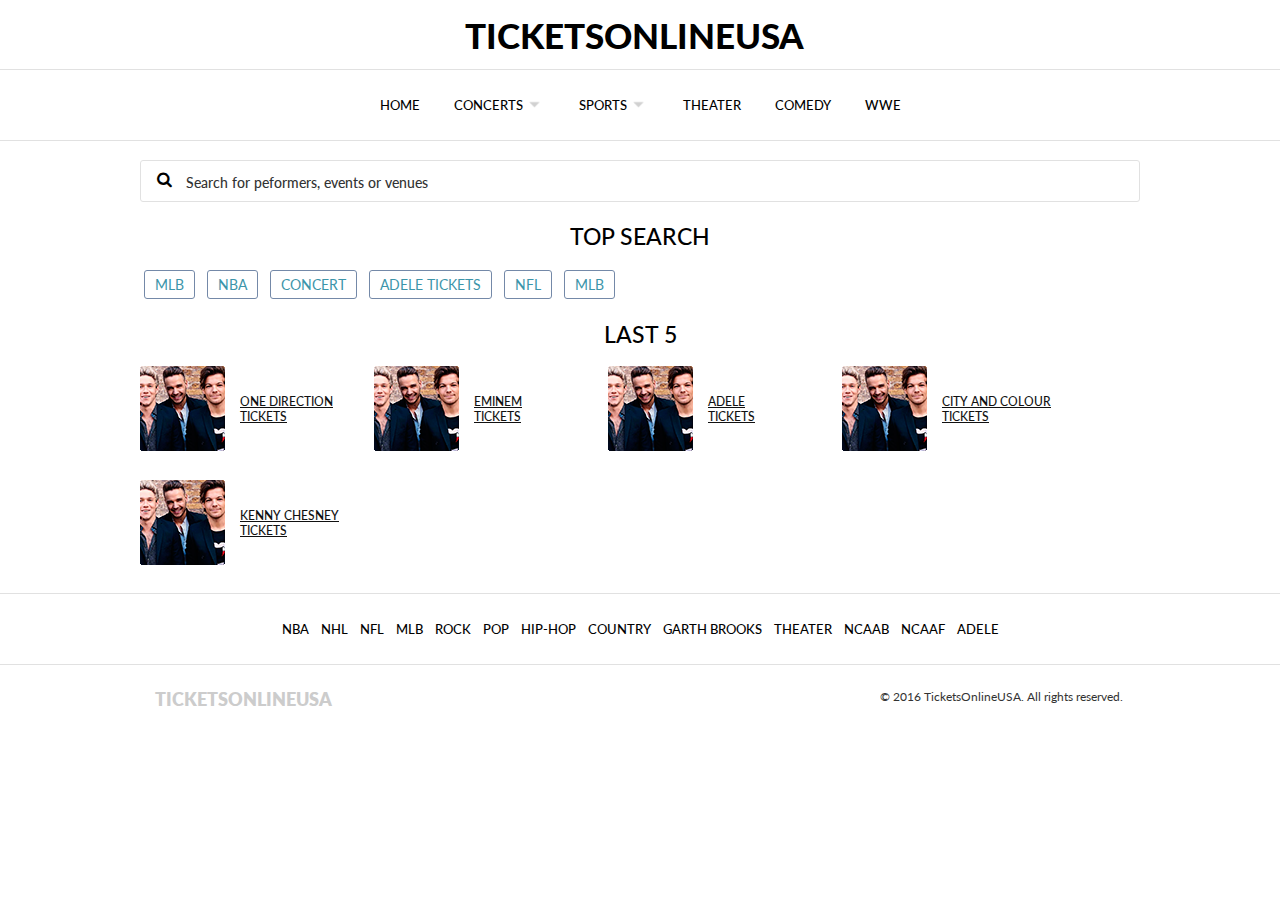
==== index.html @ 63f8dc16 "Add files via upload" ====
<!DOCTYPE html>
<html>
    <head>
        <meta charset="utf-8">
        <link href="css/style.css" rel="stylesheet">
        <link href='http://fonts.googleapis.com/css?family=Lato&subset=latin,latin-ext' rel='stylesheet'>
        <link rel="stylesheet" href="https://maxcdn.bootstrapcdn.com/font-awesome/4.5.0/css/font-awesome.min.css">

    </head>

    <body>
        <header>
            <div class="wrapper">
                <a href="http://some.domain.name/index" id="logo">ticketsonlineusa</a>
            </div>

            <div id="frame">
                <div class="wrapper">
                    <nav>
                        <a href="http://some.domain.name/home">home</a>
                        <a href="http://some.domain.name/concerts" id="concerts">concerts</a>
                        <a href="http://some.domain.name/sports" id="sports">sports</a>
                        <a href="http://some.domain.name/theater">theater</a>
                        <a href="http://some.domain.name/comedy">comedy</a>
                        <a href="http://some.domain.name/wwe">wwe</a>
                    </nav>
                </div>
            </div>
        </header>

        <div class="wrapper">
            <div class="searchbox">
                <span class="icon"><i class="fa fa-search"></i></span>
                <input type="search" id="search" placeholder="Search for peformers, events or venues"/>
            </div>

             <div class="top_search">
                 <p>top search</p>
                 <a href="http://some.domain.name/mlb">mlb</a>
                 <a href="http://some.domain.name/nba">nba</a>
                 <a href="http://some.domain.name/concert">concert</a>
                 <a href="http://some.domain.name/adele_tickets">adele tickets</a>
                 <a href="http://some.domain.name/nfl">nfl</a>
                 <a href="http://some.domain.name/mlb">mlb</a>
             </div>

             <div class="last_five">
                 <p>last 5</p>
                 <br/>

                 <div class="performer" onclick="location.href='http://some.domain.name/performer';">
                     <div class="performer-img"><img src="images/performer.png"></div>
                     <div class="performer-text">
                         <div class="performer-name">one direction tickets</div>
                     </div>
                 </div>

                 <div class="performer" onclick="location.href='http://some.domain.name/performer';">
                     <div class="performer-img"><img src="images/performer.png"></div>
                     <div class="performer-text">
                         <div class="performer-name">eminem<br/>tickets</div>
                     </div>
                 </div>

                 <div class="performer" onclick="location.href='http://some.domain.name/performer';">
                     <div class="performer-img"><img src="images/performer.png"></div>
                     <div class="performer-text">
                         <div class="performer-name">adele<br/>tickets</div>
                     </div>
                 </div>

                 <div class="performer" onclick="location.href='http://some.domain.name/performer';">
                     <div class="performer-img"><img src="images/performer.png"></div>
                     <div class="performer-text">
                         <div class="performer-name">city and colour tickets</div>
                     </div>
                 </div>

                 <div class="performer" onclick="location.href='http://some.domain.name/performer';">
                     <div class="performer-img"><img src="images/performer.png"></div>
                     <div class="performer-text">
                         <div class="performer-name">kenny chesney tickets</div>
                     </div>
                 </div>
             </div>

        </div>

        <footer>
            <div id="frame">
                <div class="wrapper">
                    <nav>
                        <a href="http://some.domain.name/nba">nba</a>
                        <a href="http://some.domain.name/nhl">nhl</a>
                        <a href="http://some.domain.name/nfl">nfl</a>
                        <a href="http://some.domain.name/mlb">mlb</a>
                        <a href="http://some.domain.name/rock">rock</a>
                        <a href="http://some.domain.name/pop">pop</a>
                        <a href="http://some.domain.name/hip-hop">hip-hop</a>
                        <a href="http://some.domain.name/country">country</a>
                        <a href="http://some.domain.name/garth_brooks">garth brooks</a>
                        <a href="http://some.domain.name/theater">theater</a>
                        <a href="http://some.domain.name/ncaab">ncaab</a>
                        <a href="http://some.domain.name/ncaaf">ncaaf</a>
                        <a href="http://some.domain.name/adele">adele</a>
                    </nav>
                </div>
            </div>

            <div class="wrapper">
                <a href="http://some.domain.name/index" id="logo">ticketsonlineusa</a>
                <p id="rights">© 2016 TicketsOnlineUSA. All rights reserved.</p>
            </div>
        </footer>
    </body>
</html>
---- css/style.css ----
*{
  margin: 0;
  outline: none;
  padding: 0;
}

.wrapper{
  margin: 0 auto;
  width: 1000px;
}

#frame{
  background-color: white;
  height: 70px;
  margin: 0 auto;
  outline: 1px solid #e1e1e1;
  overflow: hidden;
}

#logo{
  font-family: Lato;
  text-transform: uppercase;
}

nav{
  height: 70px;
  text-align: center;
}

a{
  color: #000;
  font-family: Lato;
  font-size: 13px;
  font-weight: 500;
  line-height: 70px;
  margin: 0 15px;
  text-decoration: none;
  text-transform: uppercase;
}

a:active,
a:focus,
a:hover{
  color: #39c;
  outline: 0;
  transition: color .2s linear;
}

header #logo{
  color: #000;
  display: block;
  font-size: 35px;
  font-weight: 900;
  margin: 0 auto;
  width: 350px;
}

#concerts::after,
#sports::after{
  background: url(../images/arrow.png) center no-repeat;
  content: '';
  display: inline-block;
  height: 11px;
  opacity: .4;
  position: relative;
  transform: scale(.5);
  width: 22px;
}

#concerts:active::after,
#concerts:hover::after,
#concerts:focus::after,
#sports:active::after,
#sports:hover::after,
#sports:focus::after{
  opacity: .7;
  transform: scale(.55);
  transition: scale .2s linear, opacity .2s linear;
}

/*content style*/
.searchbox input{
  border-radius: 3px;
  border: 1px solid #e1e1e1;
  font-family: Lato;
  font-size: 18px;
  font-weight: 500;
  line-height: 40px;
  margin: 20px 0 20px 0;
  padding: 0 45px ;
  position: relative;
  text-transform: uppercase;
  width: 1000px;
}

.searchbox input#search::-webkit-input-placeholder{
  color: #333;
  filter: alpha(opacity=100);
  font-size: 14px;
  opacity: 1;
  text-transform: none;
}
.searchbox input#search::-moz-placeholder{
  color: #333;
  filter: alpha(opacity=100);
  font-size: 14px;
  opacity: 1;
  text-transform: none;
}
.searchbox input#search:-ms-input-placeholder{
  color: #333;
  filter: alpha(opacity=100);
  font-size: 14px;
  opacity: 1;
  text-transform: none;
}
.searchbox input#search::placeholder{
  color: #333;
  filter: alpha(opacity=100);
  font-size: 14px;
  opacity: 1;
  text-transform: none;
}

.icon{
  margin-left: 17px;
  position: absolute;
  top: 171px;
  z-index: 1;
}

.top_search p,
.last_five p{
  color: #000;
  font-family: Lato;
  font-size: 23px;
  font-weight: 500;
  text-align: center;
  text-transform: uppercase;
}

.top_search a{
  border-radius: 3px;
  border: 1px solid #7489a8;
  color: #3c95aa;
  font-size: 14px;
  font-weight: 400;
  height: 12px;
  margin: 0 4px;
  padding: 5px 10px;
  width: 65px;
}

.top_search a:active,
.top_search a:focus,
.top_search a:hover{
  background-color: #7489a8;
  color: #fff;
  transition: color .2s linear, background-color .2s linear;
}

.last_five{
  display:block;
}
p#search-query{
  color: #111;
  font-family: Lato;
  font-size: 24px;
  font-weight: 400;
  text-transform: uppercase;
}

.performer{
  cursor: pointer;
  display: inline-block;
  height: 85px;
  margin: 0 20px 25px 0;
  width: 210px;
}

.performer .performer-img {
  float: left;
  height: 85px;
  margin: 0 15px 0 0;
}

.performer .performer-text {
    display: table-cell;
    height: 85px;
    vertical-align: middle;
}

.performer .performer-text .performer-name {
  color: #111;
  font-family: Lato;
  font-size: 12px;
  font-weight: 500;
  text-decoration: underline;
  text-transform: uppercase;
}

.performer .performer-text .performer-name:active,
.performer .performer-text .performer-name:focus,
.performer .performer-text .performer-name:hover{
  color: #369;
  text-decoration: none;
  transition: color .2s linear;
}

footer nav a{
  margin: 0 4px;
}

footer #logo{
  color: #ccc;
  display: inline;
  float: left;
  font-size: 18px;
  font-weight: 800;
  height: 15px;
  width: 177px;
}

#rights{
  color: #333;
  display: inline;
  float: right;
  font-family: Lato;
  font-size: 12px;
  font-weight: 400;
  height: 12px;
  margin-top: 25px;
  width: 260px;
}
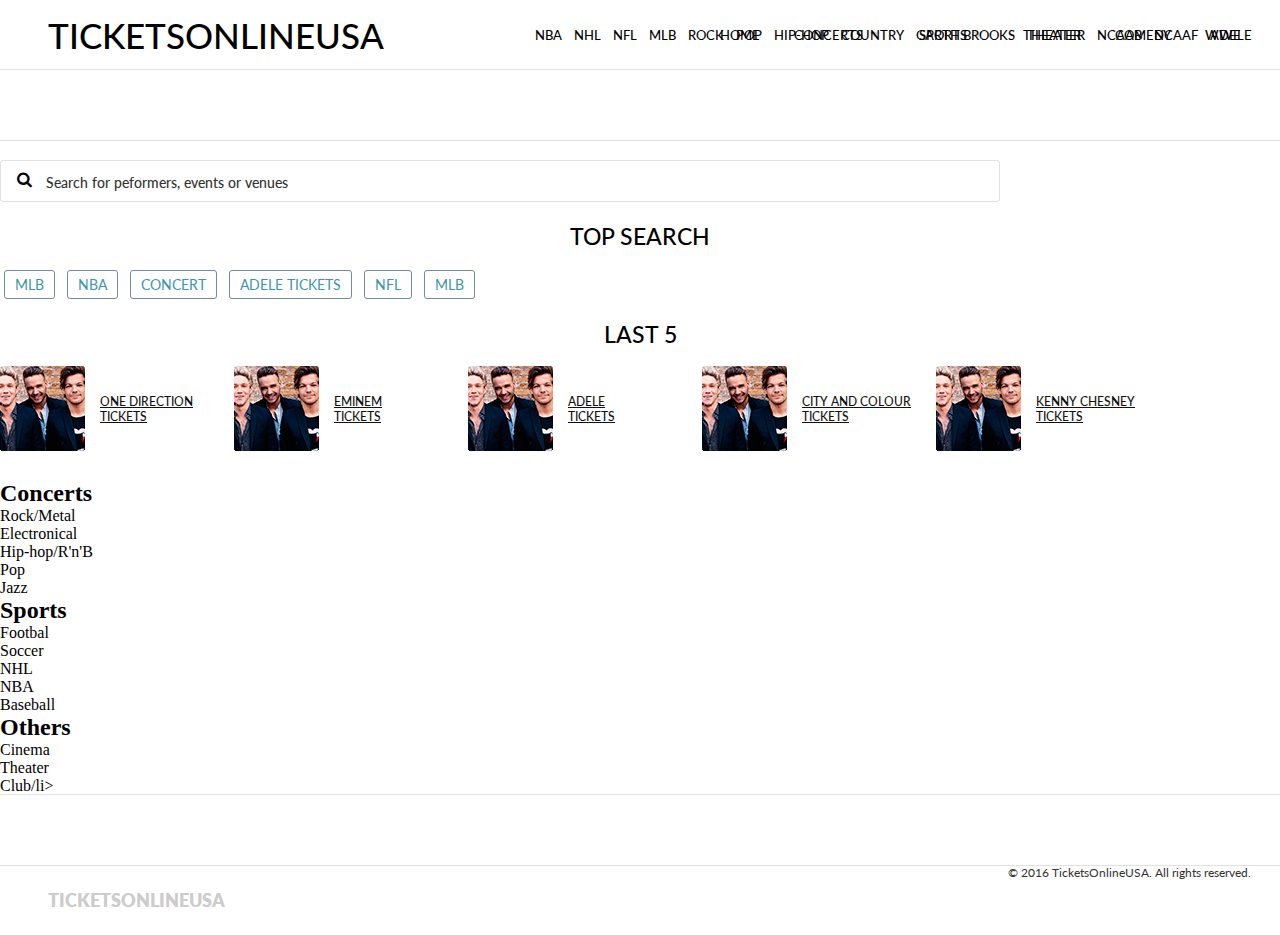
==== commit 58a17740: "Update index.html" ====
--- a/index.html
+++ b/index.html
@@ -85,6 +85,34 @@
              </div>
 
         </div>
+        
+        <aside class="side-bar">
+			<h2>Concerts</h2>
+			<ul>
+			  <li>Rock/Metal</li>
+			  <li>Electronical</li>
+			  <li>Hip-hop/R'n'B</li>
+			  <li>Pop</li>
+			  <li>Jazz</li>			  
+			</ul>
+			
+			<h2>Sports</h2>
+			<ul>
+			  <li>Footbal</li>
+			  <li>Soccer</li>
+			  <li>NHL</li>
+			  <li>NBA</li>
+			  <li>Baseball</li>
+			</ul>
+			
+			<h2>Others</h2>
+			<ul>
+			  <li>Cinema</li>
+			  <li>Theater</li>
+			  <li>Club/li>
+			</ul>
+		</aside>
+		
 
         <footer>
             <div id="frame">
--- a/css/style.css
+++ b/css/style.css
@@ -1,234 +1,262 @@
-*{
-  margin: 0;
-  outline: none;
-  padding: 0;
-}
-
-.wrapper{
-  margin: 0 auto;
-  width: 1000px;
-}
-
-#frame{
-  background-color: white;
-  height: 70px;
-  margin: 0 auto;
-  outline: 1px solid #e1e1e1;
-  overflow: hidden;
-}
-
-#logo{
-  font-family: Lato;
-  text-transform: uppercase;
-}
-
-nav{
-  height: 70px;
-  text-align: center;
-}
-
-a{
-  color: #000;
-  font-family: Lato;
-  font-size: 13px;
-  font-weight: 500;
-  line-height: 70px;
-  margin: 0 15px;
-  text-decoration: none;
-  text-transform: uppercase;
-}
-
-a:active,
-a:focus,
-a:hover{
-  color: #39c;
-  outline: 0;
-  transition: color .2s linear;
-}
-
-header #logo{
-  color: #000;
-  display: block;
-  font-size: 35px;
-  font-weight: 900;
-  margin: 0 auto;
-  width: 350px;
-}
-
-#concerts::after,
-#sports::after{
-  background: url(../images/arrow.png) center no-repeat;
-  content: '';
-  display: inline-block;
-  height: 11px;
-  opacity: .4;
-  position: relative;
-  transform: scale(.5);
-  width: 22px;
-}
-
-#concerts:active::after,
-#concerts:hover::after,
-#concerts:focus::after,
-#sports:active::after,
-#sports:hover::after,
-#sports:focus::after{
-  opacity: .7;
-  transform: scale(.55);
-  transition: scale .2s linear, opacity .2s linear;
-}
-
-/*content style*/
-.searchbox input{
-  border-radius: 3px;
-  border: 1px solid #e1e1e1;
-  font-family: Lato;
-  font-size: 18px;
-  font-weight: 500;
-  line-height: 40px;
-  margin: 20px 0 20px 0;
-  padding: 0 45px ;
-  position: relative;
-  text-transform: uppercase;
-  width: 1000px;
-}
-
-.searchbox input#search::-webkit-input-placeholder{
-  color: #333;
-  filter: alpha(opacity=100);
-  font-size: 14px;
-  opacity: 1;
-  text-transform: none;
-}
-.searchbox input#search::-moz-placeholder{
-  color: #333;
-  filter: alpha(opacity=100);
-  font-size: 14px;
-  opacity: 1;
-  text-transform: none;
-}
-.searchbox input#search:-ms-input-placeholder{
-  color: #333;
-  filter: alpha(opacity=100);
-  font-size: 14px;
-  opacity: 1;
-  text-transform: none;
-}
-.searchbox input#search::placeholder{
-  color: #333;
-  filter: alpha(opacity=100);
-  font-size: 14px;
-  opacity: 1;
-  text-transform: none;
-}
-
-.icon{
-  margin-left: 17px;
-  position: absolute;
-  top: 171px;
-  z-index: 1;
-}
-
-.top_search p,
-.last_five p{
-  color: #000;
-  font-family: Lato;
-  font-size: 23px;
-  font-weight: 500;
-  text-align: center;
-  text-transform: uppercase;
-}
-
-.top_search a{
-  border-radius: 3px;
-  border: 1px solid #7489a8;
-  color: #3c95aa;
-  font-size: 14px;
-  font-weight: 400;
-  height: 12px;
-  margin: 0 4px;
-  padding: 5px 10px;
-  width: 65px;
-}
-
-.top_search a:active,
-.top_search a:focus,
-.top_search a:hover{
-  background-color: #7489a8;
-  color: #fff;
-  transition: color .2s linear, background-color .2s linear;
-}
-
-.last_five{
-  display:block;
-}
-p#search-query{
-  color: #111;
-  font-family: Lato;
-  font-size: 24px;
-  font-weight: 400;
-  text-transform: uppercase;
-}
-
-.performer{
-  cursor: pointer;
-  display: inline-block;
-  height: 85px;
-  margin: 0 20px 25px 0;
-  width: 210px;
-}
-
-.performer .performer-img {
-  float: left;
-  height: 85px;
-  margin: 0 15px 0 0;
-}
-
-.performer .performer-text {
-    display: table-cell;
-    height: 85px;
-    vertical-align: middle;
-}
-
-.performer .performer-text .performer-name {
-  color: #111;
-  font-family: Lato;
-  font-size: 12px;
-  font-weight: 500;
-  text-decoration: underline;
-  text-transform: uppercase;
-}
-
-.performer .performer-text .performer-name:active,
-.performer .performer-text .performer-name:focus,
-.performer .performer-text .performer-name:hover{
-  color: #369;
-  text-decoration: none;
-  transition: color .2s linear;
-}
-
-footer nav a{
-  margin: 0 4px;
-}
-
-footer #logo{
-  color: #ccc;
-  display: inline;
-  float: left;
-  font-size: 18px;
-  font-weight: 800;
-  height: 15px;
-  width: 177px;
-}
-
-#rights{
-  color: #333;
-  display: inline;
-  float: right;
-  font-family: Lato;
-  font-size: 12px;
-  font-weight: 400;
-  height: 12px;
-  margin-top: 25px;
-  width: 260px;
-}
+*{
+  box-sizing: border-box !important;
+  margin: 0;
+  outline: none;
+  padding: 0;
+}
+
+.wrapper{
+  margin: 0 auto;
+  width: 100%;
+}
+
+#frame{
+  background-color: white;
+  height: 70px;
+  margin: 0 auto;
+  outline: 1px solid #e1e1e1;
+  overflow: hidden;
+}
+
+#logo{
+  font-family: Lato;
+  left: 3rem;
+  margin: 0;
+  padding: 0;
+  position: relative;
+  text-transform: uppercase;
+  top: 0;
+}
+
+nav{
+  right: 1.25em;*/
+  height: 70px;
+  position: absolute;
+  right: 1.5em;
+  top: 0;
+  vertical-align: middle;
+}
+
+a{
+  color: #000;
+  font-family: Lato;
+  font-size: 13px;
+  font-weight: 500;
+  line-height: 70px;
+  margin: 0 15px;
+  text-decoration: none;
+  text-transform: uppercase;
+}
+
+a:active,
+a:focus,
+a:hover{
+  color: #39c;
+  outline: 0;
+  transition: color .2s linear;
+}
+
+div #logo{
+  color: #000;
+  display: inline-block;
+  font-size: 35px;
+  font-weight: 900
+  width: 350px;
+
+}
+
+#concerts::after,
+#sports::after{
+  background: url(../images/arrow.png) center no-repeat;
+  content: '';
+  display: inline-block;
+  height: 11px;
+  opacity: .4;
+  position: relative;
+  transform: scale(.5);
+  width: 22px;
+}
+
+#concerts:active::after,
+#concerts:hover::after,
+#concerts:focus::after,
+#sports:active::after,
+#sports:hover::after,
+#sports:focus::after{
+  opacity: .7;
+  transform: scale(.55);
+  transition: scale .2s linear, opacity .2s linear;
+}
+
+.clear:before,
+.clear:after {
+   content: "";
+   display: table;
+}
+.clear:after {
+   clear: both;
+}
+
+.clear {
+   zoom: 1;
+}
+
+/*content style*/
+.searchbox input{
+  border-radius: 3px;
+  border: 1px solid #e1e1e1;
+  font-family: Lato;
+  font-size: 18px;
+  font-weight: 500;
+  line-height: 40px;
+  margin: 20px 0 20px 0;
+  padding: 0 45px ;
+  position: relative;
+  text-transform: uppercase;
+  width: 1000px;
+}
+
+.searchbox input#search::-webkit-input-placeholder{
+  color: #333;
+  filter: alpha(opacity=100);
+  font-size: 14px;
+  opacity: 1;
+  text-transform: none;
+}
+.searchbox input#search::-moz-placeholder{
+  color: #333;
+  filter: alpha(opacity=100);
+  font-size: 14px;
+  opacity: 1;
+  text-transform: none;
+}
+.searchbox input#search:-ms-input-placeholder{
+  color: #333;
+  filter: alpha(opacity=100);
+  font-size: 14px;
+  opacity: 1;
+  text-transform: none;
+}
+.searchbox input#search::placeholder{
+  color: #333;
+  filter: alpha(opacity=100);
+  font-size: 14px;
+  opacity: 1;
+  text-transform: none;
+}
+
+.icon{
+  margin-left: 17px;
+  position: absolute;
+  top: 171px;
+  z-index: 1;
+}
+
+.top_search p,
+.last_five p{
+  color: #000;
+  font-family: Lato;
+  font-size: 23px;
+  font-weight: 500;
+  text-align: center;
+  text-transform: uppercase;
+}
+
+.top_search a{
+  border-radius: 3px;
+  border: 1px solid #7489a8;
+  color: #3c95aa;
+  font-size: 14px;
+  font-weight: 400;
+  height: 12px;
+  margin: 0 4px;
+  padding: 5px 10px;
+  width: 65px;
+}
+
+.top_search a:active,
+.top_search a:focus,
+.top_search a:hover{
+  background-color: #7489a8;
+  color: #fff;
+  transition: color .2s linear, background-color .2s linear;
+}
+
+.last_five{
+  display:block;
+}
+p#search-query{
+  color: #111;
+  font-family: Lato;
+  font-size: 24px;
+  font-weight: 400;
+  text-transform: uppercase;
+}
+
+.performer{
+  cursor: pointer;
+  display: inline-block;
+  height: 85px;
+  margin: 0 20px 25px 0;
+  width: 210px;
+}
+
+.performer .performer-img {
+  float: left;
+  height: 85px;
+  margin: 0 15px 0 0;
+}
+
+.performer .performer-text {
+    display: table-cell;
+    height: 85px;
+    vertical-align: middle;
+}
+
+.performer .performer-text .performer-name {
+  color: #111;
+  font-family: Lato;
+  font-size: 12px;
+  font-weight: 500;
+  text-decoration: underline;
+  text-transform: uppercase;
+}
+
+.performer .performer-text .performer-name:active,
+.performer .performer-text .performer-name:focus,
+.performer .performer-text .performer-name:hover{
+  color: #369;
+  text-decoration: none;
+  transition: color .2s linear;
+}
+
+footer nav a{
+  margin: 0 4px;
+}
+
+footer #logo{
+  color: #ccc;
+  display: inline;
+  float: left;
+  font-size: 18px;
+  font-weight: 800;
+  height: 15px;
+  width: 177px;
+}
+
+#rights{
+  color: #333;
+  display: inline;
+  float: right;
+  font-family: Lato;
+  font-size: 12px;
+  font-weight: 400;
+  height: 12px;
+  margin-top: 25px;
+  margin: 0;
+  padding: 0;
+  position: relative;
+  right: 1em;
+  width: 260px;
+/*left: 5em;*/
+}
